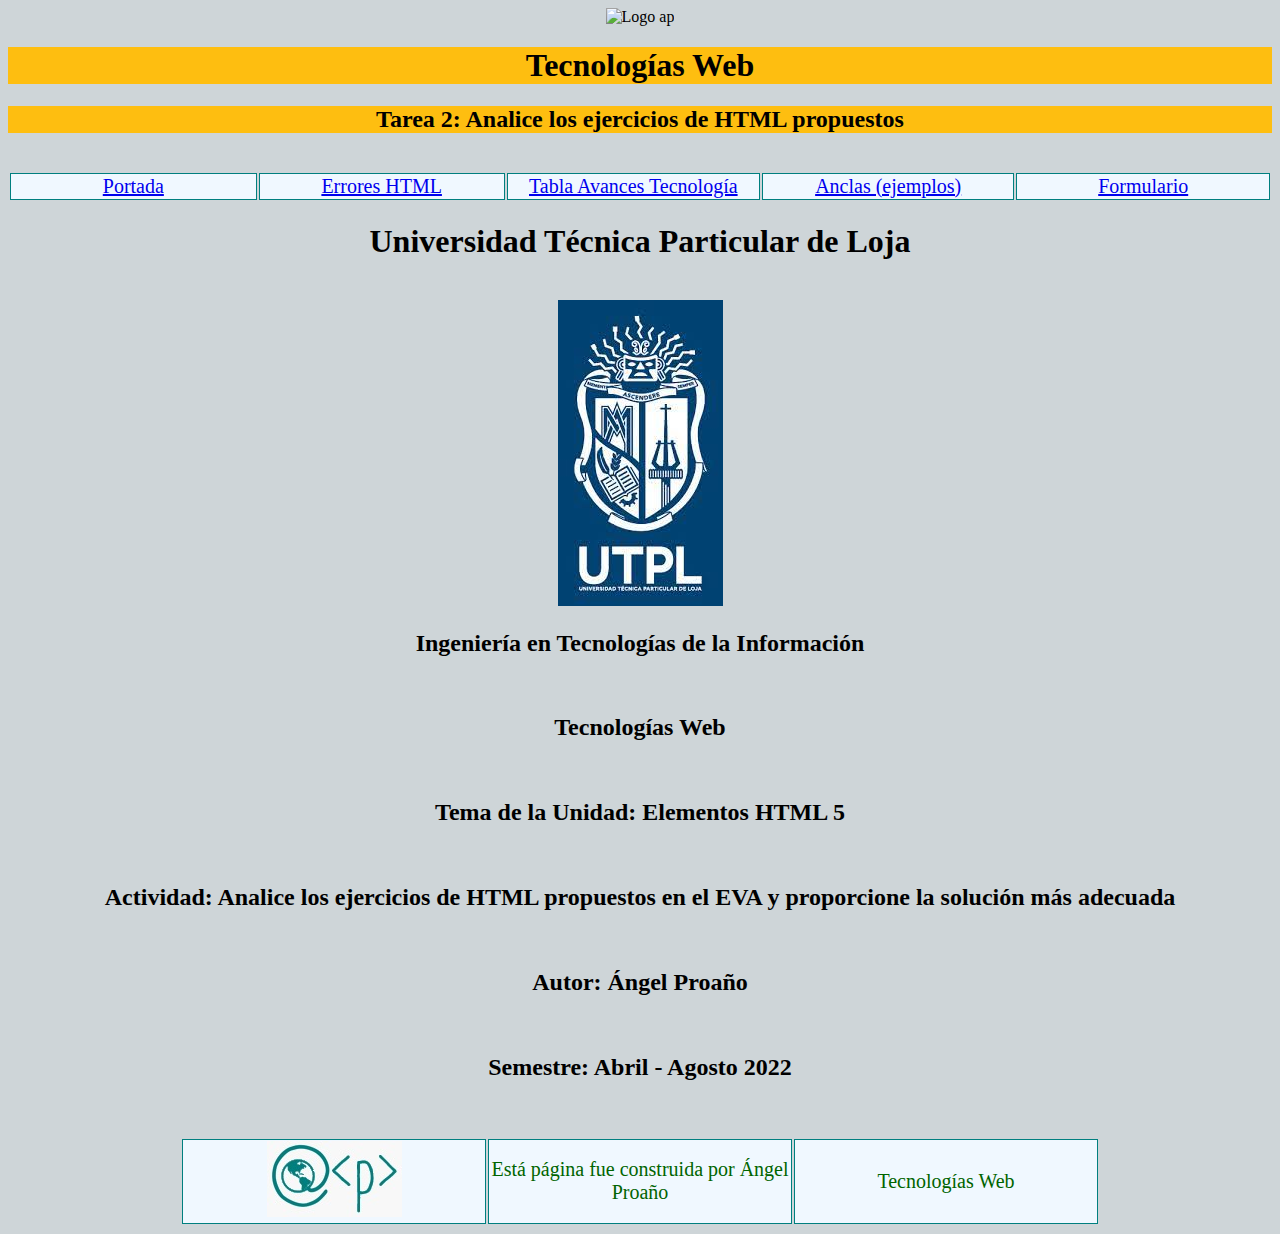
==== index.html @ 45cd7df3 "Inicial" ====
<!DOCTYPE html>
<html lang="es">
<head>
    <meta charset="UTF-8">
    <meta http-equiv="X-UA-Compatible" content="IE=edge">
    <meta name="viewport" content="width=device-width, initial-scale=1.0">
    <title>Index</title>
    <link rel="stylesheet" href="css/format01.css">
    
</head>

<body>
    <header>
      <img src="images/banner -003.jpg" alt="Logo ap">
      <br>
      <h1 style="background-color:rgb(254,190,16)">Tecnologías Web</h1>
      <h2 style="background-color:rgb(254,190,16)">Tarea 2: Analice los ejercicios de HTML propuestos</h2>
    </header>
    
    <nav>
        <br>
        <table>
       
            <tr>
            <td>
             <a href="index.html">Portada</a>
            </td>
            <td>
            <a href="erroreshtml.html">Errores HTML</a>
           </td>
            <td>
             <a href="tabla.html">Tabla Avances Tecnología</a>
            </td>
            <td>
              <a href="anclas.html">Anclas (ejemplos)</a>
             </td>
             <td>
              <a href="formulario.html">Formulario</a>
             </td>
    
          </tr>
        </table>
    </nav>

    <section id="seccion1">
    <h1>Universidad Técnica Particular de Loja</h1>
    <br>
    <img src="images/UTPL001.jpg" alt="">
    <br>
    <h2>Ingeniería en Tecnologías de la Información</h2>
    
    <br>
    <h2>Tecnologías Web</h2>
    <br>
    <h2>Tema de la Unidad: Elementos HTML 5</h2>
    <br>
    <h2>Actividad: Analice los ejercicios de HTML propuestos en el EVA y proporcione la solución más adecuada </h2>
    <br>
    <h2>Autor: Ángel Proaño</h2>
    <br>
    <h2>Semestre: Abril - Agosto 2022</h2>
    </section>

    
    <footer>
        <br>
        <br>
        <table id="piepag"> 
            <tr>
        <td><img src="images/logo02.jpg" alt="Logo"></td>
        <td>Está página fue construida por Ángel Proaño</td>
        <td>Tecnologías Web</td>
           </tr>    
        </table>
    </footer>
</body>

</html>
---- css/format01.css ----
body {background-color: rgb(206,213,216); color: black;}

header{text-align: center;}
#seccion1 { text-align:center;}
#piepag{
   margin-left: auto;
   margin-right: auto;
   text-align: left; /* Para que deje el texto dentro de la tabla hacia la izquierda */
   }

table{
border-collapse: separate;   
border:0px solid rgb(0, 127, 127); 
}

tr,td {
   width: 300px;
   text-align:center;
   color: darkgreen;
   background-color: aliceblue;
   border:1px solid rgb(0, 127, 127); 
   font-size:20px;
   border-spacing:30px;
}
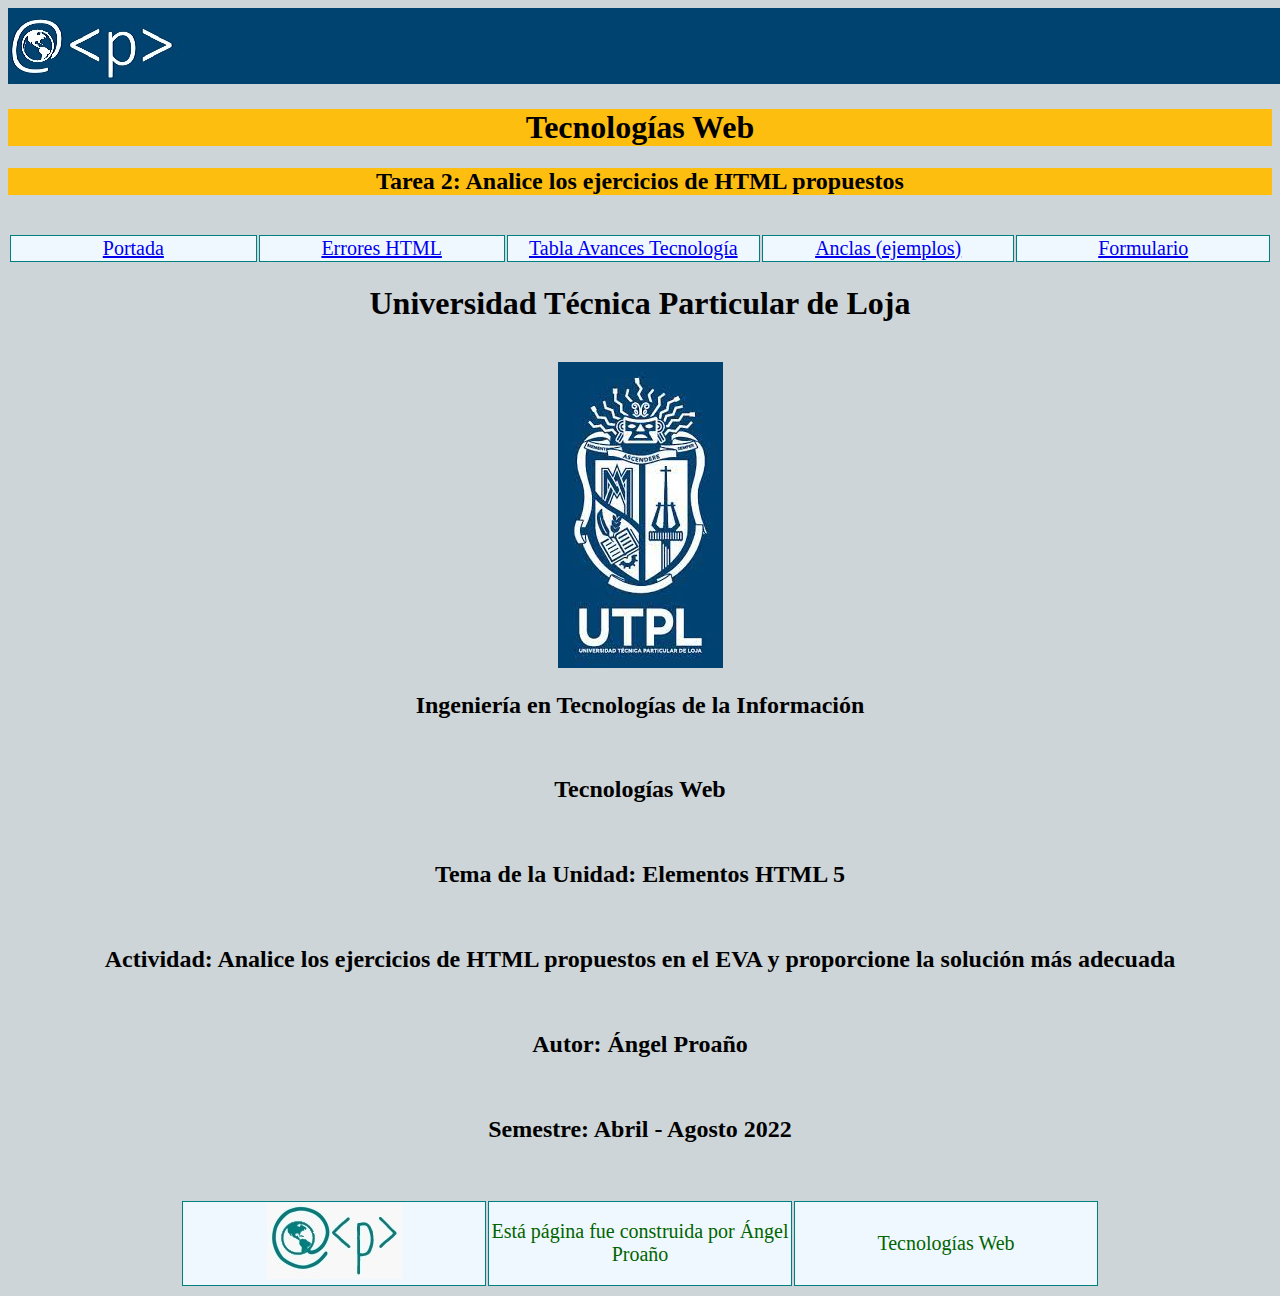
==== commit 7a6374be: "segundocambio" ====
--- a/index.html
+++ b/index.html
@@ -11,7 +11,7 @@
 
 <body>
     <header>
-      <img src="images/banner -003.jpg" alt="Logo ap">
+      <img src="images/banner-003.jpg" alt="Logo ap">
       <br>
       <h1 style="background-color:rgb(254,190,16)">Tecnologías Web</h1>
       <h2 style="background-color:rgb(254,190,16)">Tarea 2: Analice los ejercicios de HTML propuestos</h2>
